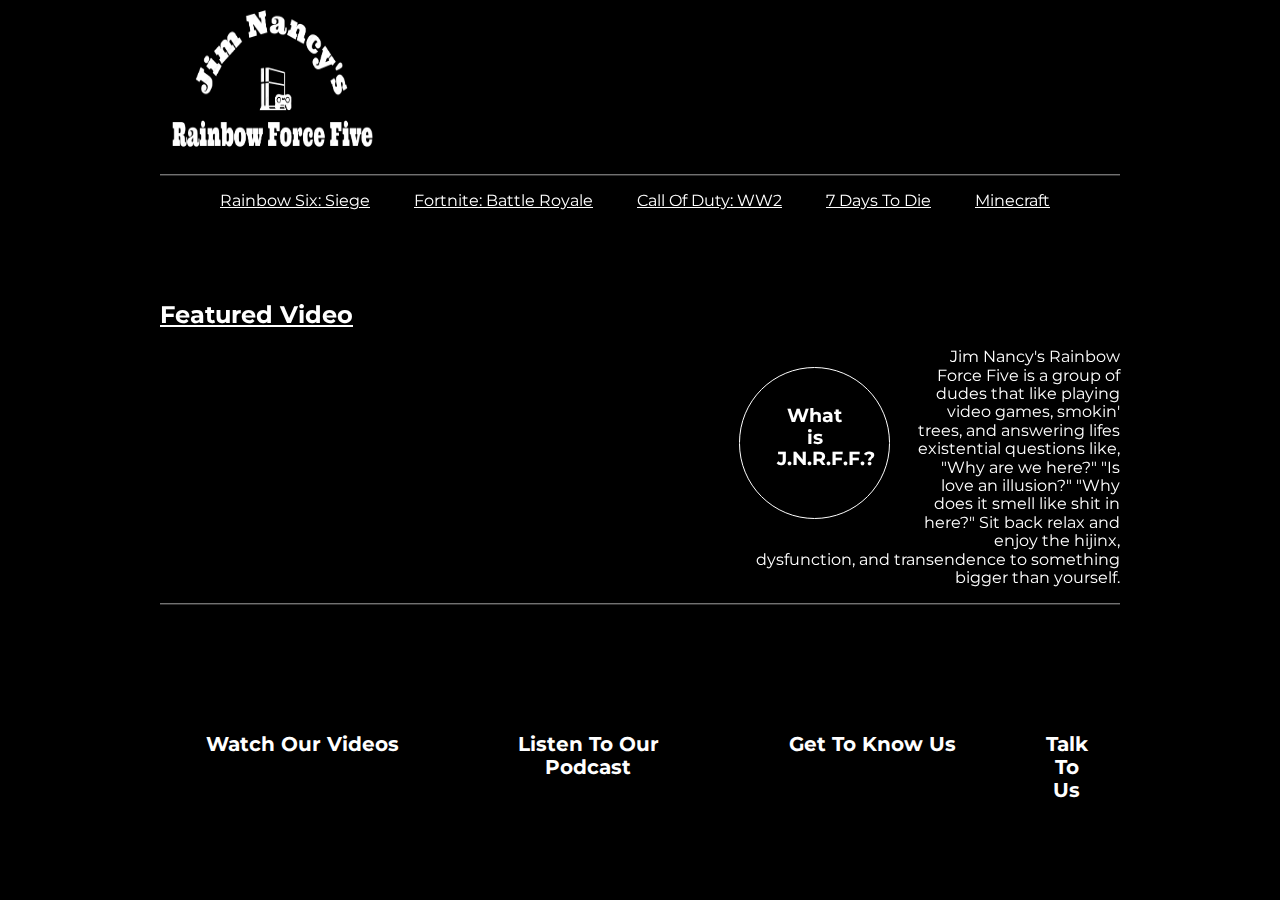
==== index.html @ 2433d575 "day 1 work" ====
<!DOCTYPE html>
<html>
<head>
  <link rel="stylesheet" type="text/css" href="styles/normalize.css">
  <link rel="stylesheet" href="styles/style.css">
  <link href="https://fonts.googleapis.com/css?family=Montserrat" rel="stylesheet">
  <link rel="stylesheet" type="text/css" href="https://code.ionicframework.com/ionicons/2.0.1/css/ionicons.min.css">
  <title>Jim Nancy's Rainbow Force Five</title>
</head>
<body class="landing">
  <section class="logo">
    <img src="images/logo.png" alt="JNRFF logo" width="230" height="170">
    <div class="line-separator"></div>
  </section>

  <nav>
    <ul>
      <li>Rainbow Six: Siege</li>
      <li>Fortnite: Battle Royale</li>
      <li>Call Of Duty: WW2</li>
      <li>7 Days To Die</li>
      <li>Minecraft</li>
    </ul>
  </nav>
<section class="highlight">
<h2 class="featured">Featured Video</h2>
  <div class="big-clip">
    <iframe width="560" height="315" src="https://www.youtube.com/embed/ibumdk_NmDE" frameborder="0" allowfullscreen>
    </iframe>
  </div>
  </section>

  <section class="about">
    <h3 class="about1">What is J.N.R.F.F.?</h3>
    <p class="para1">Jim Nancy's Rainbow Force Five is a group of dudes that like playing video games, smokin' trees, and answering lifes existential questions
       like, "Why are we here?" "Is love an illusion?" "Why does it smell like shit in here?"
      Sit back relax and enjoy the hijinx, dysfunction, and transendence to something bigger than yourself.</p>
  </section>

<div class="line-separator"></div>
  <section class="points">
             <div class="icon">
                 <span class="ion-social-youtube-outline"></span>
                 <h5 class="icon-point">Watch Our Videos</h5>
               </div>

               <div class="icon">
                 <span class="ion-ios-mic-outline"></span>
                 <h5 class="icon-point">Listen To Our Podcast</h5>
               </div>

               <div class="icon">
                 <span class="ion-ios-person-outline"></span>
                 <h5 class="icon-point">Get To Know Us</h5>
               </div>

               <div class="icon">
                 <span class="ion-ios-email-outline"></span>
                 <h5 class="icon-point">Talk To Us</h5>
                 </div>
  </section>

</body>
</html>
---- styles/style.css ----
.landing {
  background-color: black;
  max-width: 960px;
  margin: 0 auto;
}

.line-separator{
height:1px;
background:#717171;
border-bottom:1px solid #313030;
}

li {
  color: white;
  display: inline;
  padding: 20px;
  font-family: 'Montserrat', sans-serif;
  text-decoration: underline;
}

.featured {
  color: white;
  font-family: 'Montserrat', sans-serif;
  text-decoration: underline;
  margin-top: 90px;
}

.big-clip {
  float: left;
  top: 1px;
}

.aboutbox {

}


.about1 {
  float: left;
  margin: 1em;
  color: white;
  font-family: 'Montserrat', sans-serif;
  text-align : center;
  padding : 2em;
  border : 0.1em solid white;
  width  : 4em;
  height : 4em;
  border-radius: 100%;

}

.para1 {
  color: white;
}

p {
  font-family: 'Montserrat', sans-serif;
  text-align: right;
}

.ion-social-youtube-outline {
  color: white;
     font-size: 5rem;
}
.ion-ios-mic-outline {
  color: white;
     font-size: 5rem;
}
.ion-ios-person-outline {
  color: white;
     font-size: 5rem;
}
.ion-ios-email-outline {
  color: white;
     font-size: 5rem;
}

.points {
  position: relative;
     display: table;
     width: 100%;
     -webkit-box-sizing: border-box;
     -moz-box-sizing: border-box;
     box-sizing: border-box;
}

.icon {
  color: white;
  display: table-cell;
     position: relative;
     width: 33.3%;
     padding: 2rem;
     text-align: center;
}

.icon-point {
  font-size: 1.25rem;
  font-family: 'Montserrat', sans-serif;
}
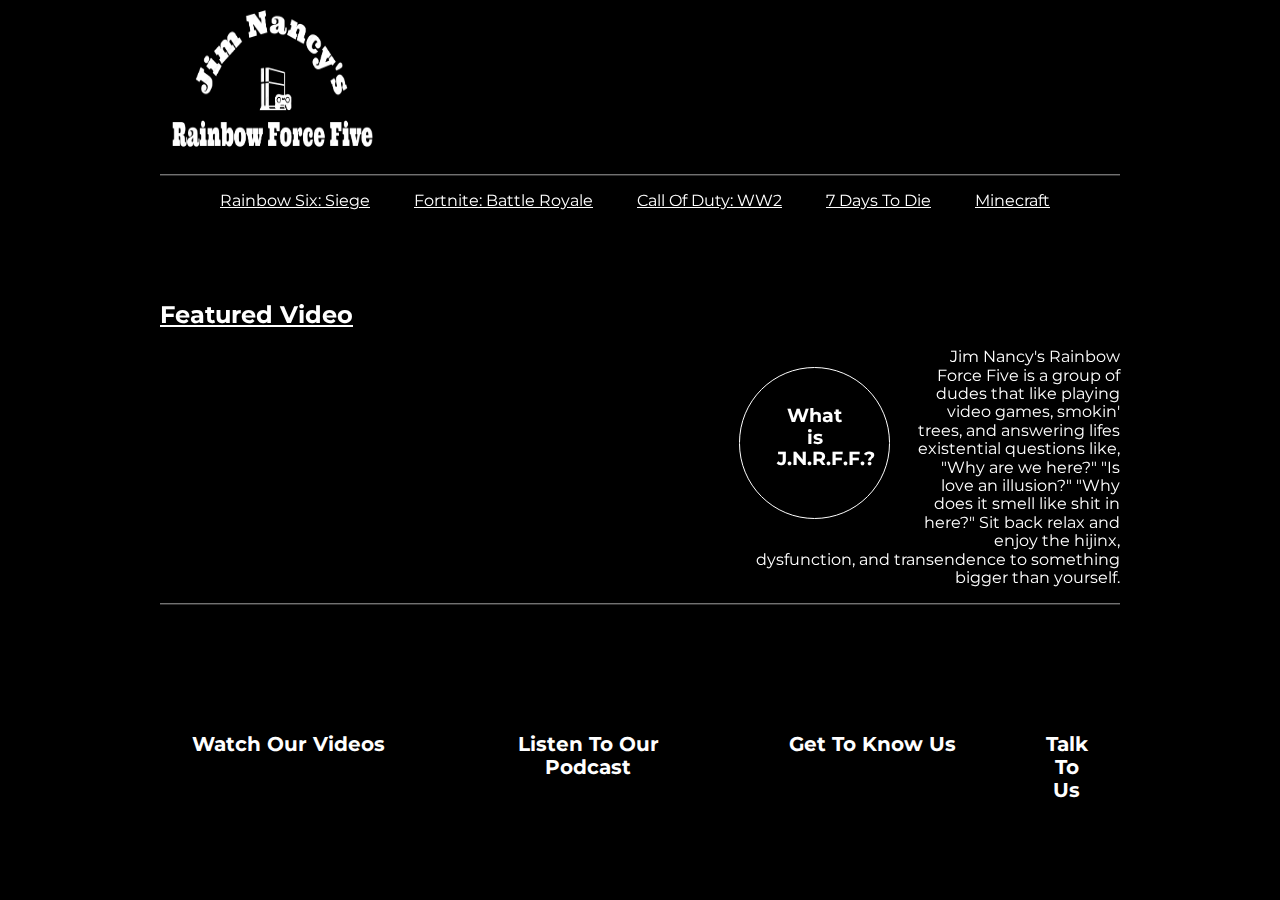
==== commit 811530e9: "added to js file" ====
--- a/index.html
+++ b/index.html
@@ -39,26 +39,27 @@
 
 <div class="line-separator"></div>
   <section class="points">
-             <div class="icon">
+             <div class="icon" id="icon1">
                  <span class="ion-social-youtube-outline"></span>
-                 <h5 class="icon-point">Watch Our Videos</h5>
+                 <h5 class="icon-point1">Watch Our Videos</h5>
                </div>
 
-               <div class="icon">
+               <div class="icon" id="icon2">
                  <span class="ion-ios-mic-outline"></span>
-                 <h5 class="icon-point">Listen To Our Podcast</h5>
+                 <h5 class="icon-point2">Listen To Our Podcast</h5>
                </div>
 
-               <div class="icon">
+               <div class="icon" id="icon3">
                  <span class="ion-ios-person-outline"></span>
-                 <h5 class="icon-point">Get To Know Us</h5>
+                 <h5 class="icon-point3">Get To Know Us</h5>
                </div>
 
-               <div class="icon">
+               <div class="icon" id="icon4">
                  <span class="ion-ios-email-outline"></span>
-                 <h5 class="icon-point">Talk To Us</h5>
+                 <h5 class="icon-point4">Talk To Us</h5>
                  </div>
   </section>
-
+  <script src="https://code.jquery.com/jquery-2.1.3.min.js"></script>
+<script src="scripts/landing.js"></script>
 </body>
 </html>
--- a/styles/style.css
+++ b/styles/style.css
@@ -93,7 +93,33 @@
      text-align: center;
 }
 
-.icon-point {
+
+.icon-point1 {
+  color: white;
+  display: table-cell;
+     position: relative;
+  color: white;
   font-size: 1.25rem;
   font-family: 'Montserrat', sans-serif;
 }
+
+.icon-point2 {
+  color: white;
+  display: table-cell;
+     position: relative;
+  color: white;
+  font-size: 1.25rem;
+  font-family: 'Montserrat', sans-serif;
+}
+
+.icon-point3 {
+  color: white;
+  font-size: 1.25rem;
+  font-family: 'Montserrat', sans-serif;
+}
+
+.icon-point4 {
+  color: white;
+  font-size: 1.25rem;
+  font-family: 'Montserrat', sans-serif;
+}
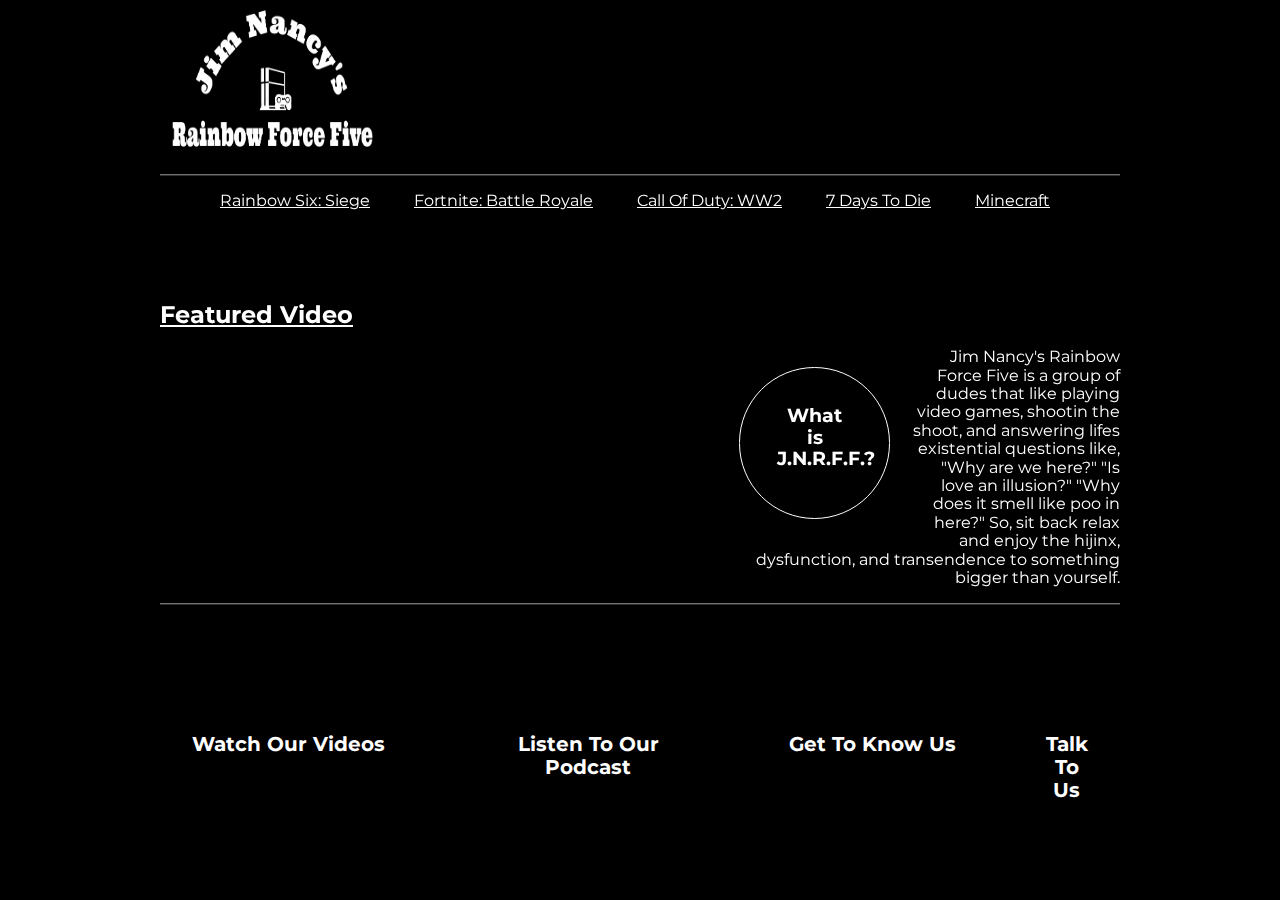
==== commit dd5ce22f: "fixed html" ====
--- a/index.html
+++ b/index.html
@@ -32,9 +32,9 @@
 
   <section class="about">
     <h3 class="about1">What is J.N.R.F.F.?</h3>
-    <p class="para1">Jim Nancy's Rainbow Force Five is a group of dudes that like playing video games, smokin' trees, and answering lifes existential questions
-       like, "Why are we here?" "Is love an illusion?" "Why does it smell like shit in here?"
-      Sit back relax and enjoy the hijinx, dysfunction, and transendence to something bigger than yourself.</p>
+    <p class="para1">Jim Nancy's Rainbow Force Five is a group of dudes that like playing video games, shootin the shoot, and answering lifes existential questions
+       like, "Why are we here?" "Is love an illusion?" "Why does it smell like poo in here?"
+      So, sit back relax and enjoy the hijinx, dysfunction, and transendence to something bigger than yourself.</p>
   </section>
 
 <div class="line-separator"></div>
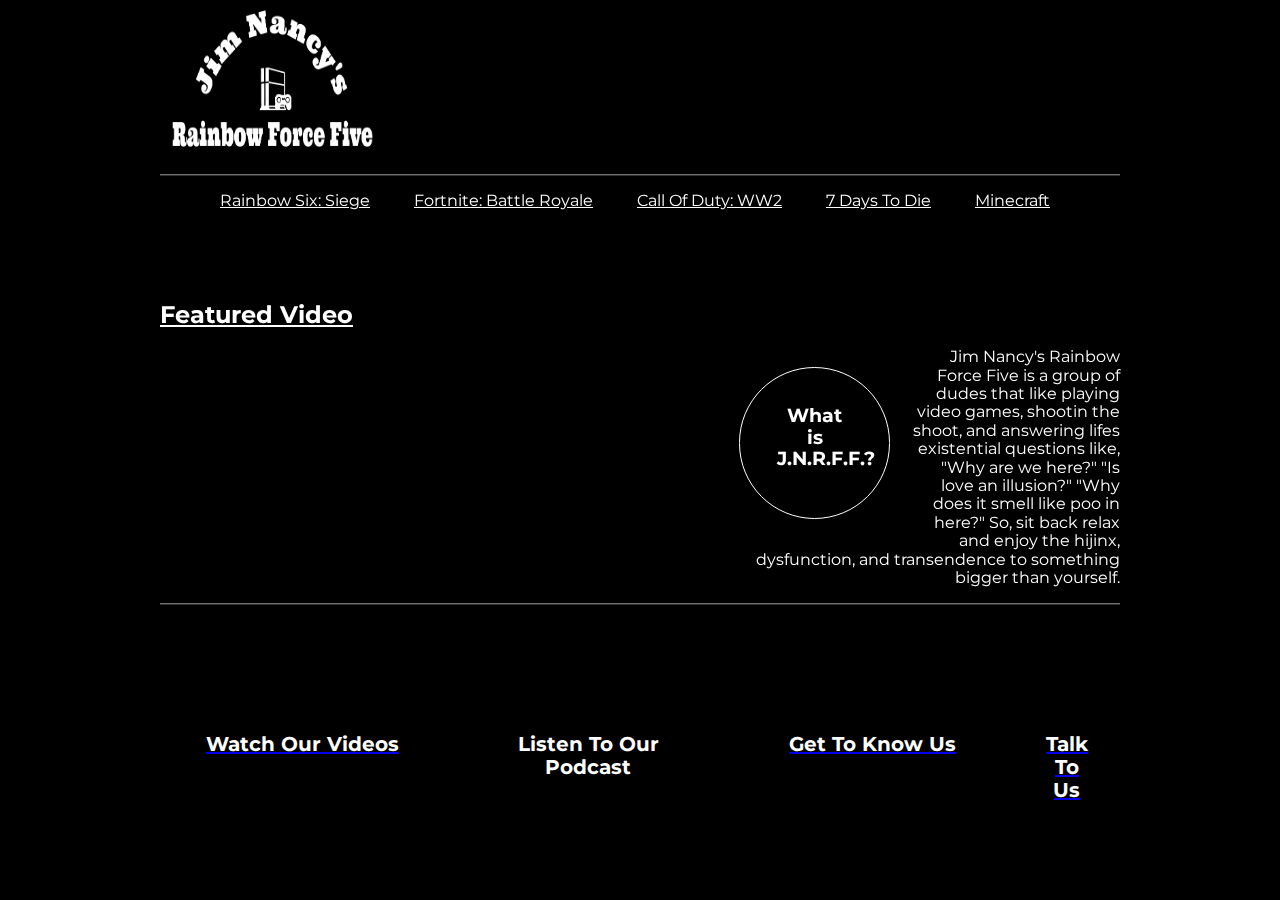
==== commit bac55cb2: "added pages" ====
--- a/index.html
+++ b/index.html
@@ -1,12 +1,14 @@
 <!DOCTYPE html>
 <html>
 <head>
+  <title>Jim Nancy's Rainbow Force Five</title>
+  <meta name="viewport" content="width=device-width, initial-scale=1">
   <link rel="stylesheet" type="text/css" href="styles/normalize.css">
   <link rel="stylesheet" href="styles/style.css">
   <link href="https://fonts.googleapis.com/css?family=Montserrat" rel="stylesheet">
   <link rel="stylesheet" type="text/css" href="https://code.ionicframework.com/ionicons/2.0.1/css/ionicons.min.css">
-  <title>Jim Nancy's Rainbow Force Five</title>
 </head>
+
 <body class="landing">
   <section class="logo">
     <img src="images/logo.png" alt="JNRFF logo" width="230" height="170">
@@ -40,8 +42,10 @@
 <div class="line-separator"></div>
   <section class="points">
              <div class="icon" id="icon1">
+               <a href="content/videos.html">
                  <span class="ion-social-youtube-outline"></span>
                  <h5 class="icon-point1">Watch Our Videos</h5>
+               </a>
                </div>
 
                <div class="icon" id="icon2">
@@ -50,13 +54,17 @@
                </div>
 
                <div class="icon" id="icon3">
+                 <a href="content/cast.html">
                  <span class="ion-ios-person-outline"></span>
                  <h5 class="icon-point3">Get To Know Us</h5>
+               </a>
                </div>
 
                <div class="icon" id="icon4">
+                 <a href="content/contact.html">
                  <span class="ion-ios-email-outline"></span>
                  <h5 class="icon-point4">Talk To Us</h5>
+               </a>
                  </div>
   </section>
   <script src="https://code.jquery.com/jquery-2.1.3.min.js"></script>
--- a/styles/style.css
+++ b/styles/style.css
@@ -1,3 +1,4 @@
+
 .landing {
   background-color: black;
   max-width: 960px;
@@ -96,17 +97,11 @@
 
 .icon-point1 {
   color: white;
-  display: table-cell;
-     position: relative;
-  color: white;
   font-size: 1.25rem;
   font-family: 'Montserrat', sans-serif;
 }
 
 .icon-point2 {
-  color: white;
-  display: table-cell;
-     position: relative;
   color: white;
   font-size: 1.25rem;
   font-family: 'Montserrat', sans-serif;
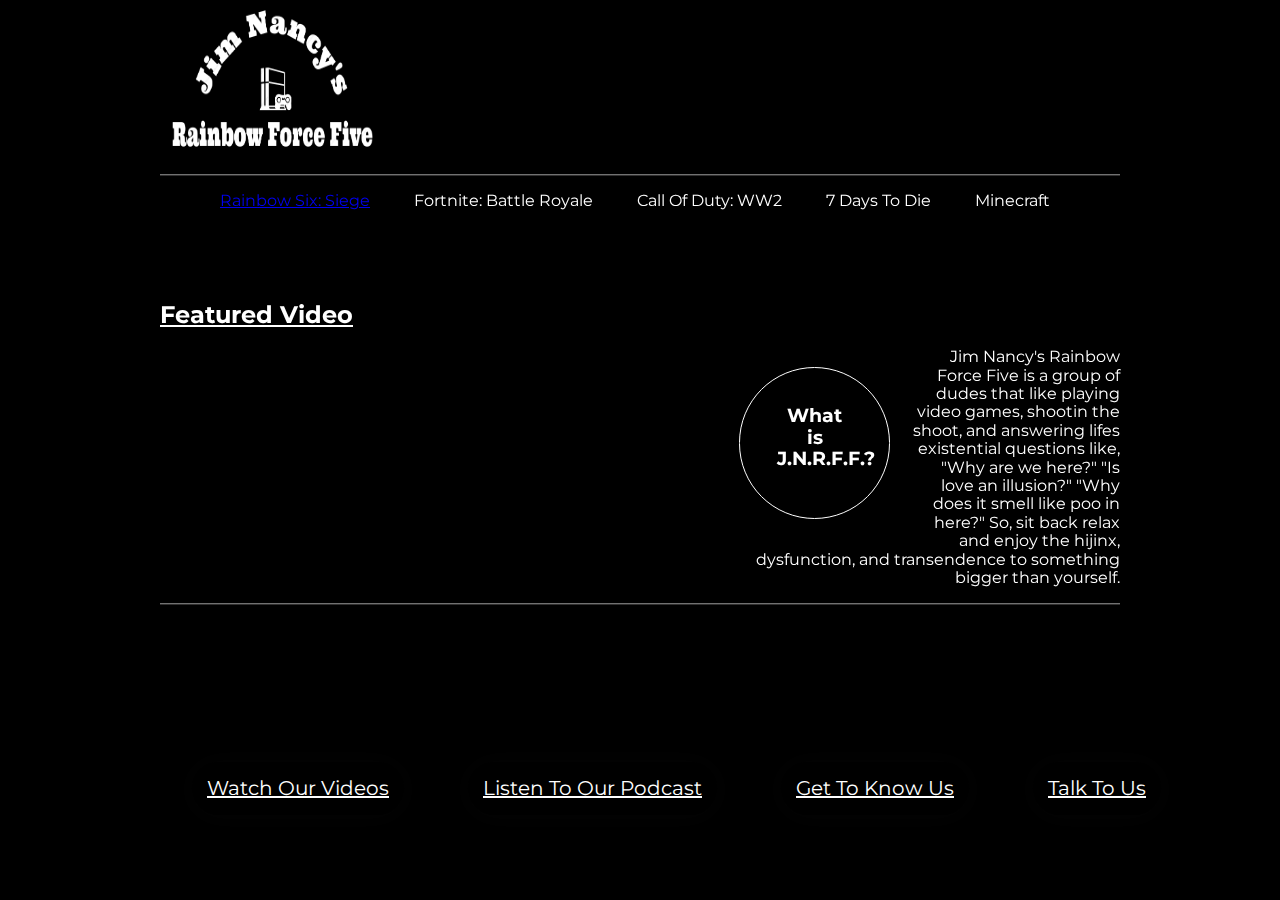
==== commit fc7f271c: "Day 3 work" ====
--- a/index.html
+++ b/index.html
@@ -17,7 +17,7 @@
 
   <nav>
     <ul>
-      <li>Rainbow Six: Siege</li>
+      <li><a id="video-link" href="cast.html">Rainbow Six: Siege</a></li>
       <li>Fortnite: Battle Royale</li>
       <li>Call Of Duty: WW2</li>
       <li>7 Days To Die</li>
@@ -42,32 +42,28 @@
 <div class="line-separator"></div>
   <section class="points">
              <div class="icon" id="icon1">
-               <a href="content/videos.html">
                  <span class="ion-social-youtube-outline"></span>
-                 <h5 class="icon-point1">Watch Our Videos</h5>
-               </a>
+                 <input id="bttn1" type='button' value='Watch Our Videos' onclick="setTimeout('window.alert(\'Now it should load the video page.\')', 2000)"/>
                </div>
 
                <div class="icon" id="icon2">
                  <span class="ion-ios-mic-outline"></span>
-                 <h5 class="icon-point2">Listen To Our Podcast</h5>
+                 <input id="bttn2" type='button' value='Listen To Our Podcast' onclick="setTimeout('window.alert(\'Now it should load the podcast page.\')', 2000)"/>
                </div>
 
                <div class="icon" id="icon3">
-                 <a href="content/cast.html">
                  <span class="ion-ios-person-outline"></span>
-                 <h5 class="icon-point3">Get To Know Us</h5>
-               </a>
-               </div>
+                 <input id="bttn3" type='button' value='Get To Know Us' onclick="setTimeout('window.alert(\'Now it should load the cast page.\')', 2000)"/>
+                </div>
 
                <div class="icon" id="icon4">
-                 <a href="content/contact.html">
                  <span class="ion-ios-email-outline"></span>
-                 <h5 class="icon-point4">Talk To Us</h5>
-               </a>
+                 <input id="bttn4" type='button' value='Talk To Us' onclick="setTimeout('window.alert(\'Now it should load the contact page.\')', 2000)"/>
                  </div>
   </section>
-  <script src="https://code.jquery.com/jquery-2.1.3.min.js"></script>
+  <script src="https://code.jquery.com/jquery-2.1.3.min.js">
+
+  </script>
 <script src="scripts/landing.js"></script>
 </body>
 </html>
--- a/styles/style.css
+++ b/styles/style.css
@@ -16,7 +16,7 @@
   display: inline;
   padding: 20px;
   font-family: 'Montserrat', sans-serif;
-  text-decoration: underline;
+  t
 }
 
 .featured {
@@ -65,15 +65,15 @@
 }
 .ion-ios-mic-outline {
   color: white;
-     font-size: 5rem;
+     font-size: 5.5rem;
 }
 .ion-ios-person-outline {
   color: white;
-     font-size: 5rem;
+     font-size: 6.5rem;
 }
 .ion-ios-email-outline {
   color: white;
-     font-size: 5rem;
+     font-size: 6rem;
 }
 
 .points {
@@ -95,26 +95,114 @@
 }
 
 
-.icon-point1 {
-  color: white;
-  font-size: 1.25rem;
-  font-family: 'Montserrat', sans-serif;
-}
-
-.icon-point2 {
-  color: white;
-  font-size: 1.25rem;
-  font-family: 'Montserrat', sans-serif;
-}
-
-.icon-point3 {
-  color: white;
-  font-size: 1.25rem;
-  font-family: 'Montserrat', sans-serif;
-}
-
-.icon-point4 {
-  color: white;
-  font-size: 1.25rem;
-  font-family: 'Montserrat', sans-serif;
-}
+#bttn1 {
+  -webkit-border-radius: 60;
+  -moz-border-radius: 60;
+  border-radius: 60px;
+  text-shadow: 1px 1px 0px #000000;
+  -webkit-box-shadow: 0px 1px 26px #050505;
+  -moz-box-shadow: 0px 1px 26px #050505;
+  box-shadow: 0px 1px 26px #050505;
+
+  color: #ffffff;
+  font-size: 20px;
+  padding: 15px;
+  background: #000000;
+  border: solid #000000 0px;
+  text-decoration: underline;
+    font-family: 'Montserrat', sans-serif;
+}
+
+#bttn2 {
+  -webkit-border-radius: 60;
+  -moz-border-radius: 60;
+  border-radius: 60px;
+  text-shadow: 1px 1px 0px #000000;
+  -webkit-box-shadow: 0px 1px 26px #050505;
+  -moz-box-shadow: 0px 1px 26px #050505;
+  box-shadow: 0px 1px 26px #050505;
+
+  color: #ffffff;
+  font-size: 20px;
+  padding: 15px;
+  background: #000000;
+  border: solid #000000 0px;
+  text-decoration: underline;
+    font-family: 'Montserrat', sans-serif;
+}
+
+#bttn3 {
+-webkit-border-radius: 60;
+-moz-border-radius: 60;
+border-radius: 60px;
+text-shadow: 1px 1px 0px #000000;
+-webkit-box-shadow: 0px 1px 26px #050505;
+-moz-box-shadow: 0px 1px 26px #050505;
+box-shadow: 0px 1px 26px #050505;
+
+color: #ffffff;
+font-size: 20px;
+padding: 15px;
+background: #000000;
+border: solid #000000 0px;
+text-decoration: underline;
+font-family: 'Montserrat', sans-serif;
+}
+
+#bttn4 {
+  -webkit-border-radius: 60;
+  -moz-border-radius: 60;
+  border-radius: 60px;
+  text-shadow: 1px 1px 0px #000000;
+  -webkit-box-shadow: 0px 1px 26px #050505;
+  -moz-box-shadow: 0px 1px 26px #050505;
+  box-shadow: 0px 1px 26px #050505;
+
+  color: #ffffff;
+  font-size: 20px;
+  padding: 15px;
+  background: #000000;
+  border: solid #000000 0px;
+  text-decoration: underline;
+  font-family: 'Montserrat', sans-serif;
+}
+
+#bttn1:hover {
+  background: #757575;
+  background-image: -webkit-linear-gradient(top, #757575, #1c1c1c);
+  background-image: -moz-linear-gradient(top, #757575, #1c1c1c);
+  background-image: -ms-linear-gradient(top, #757575, #1c1c1c);
+  background-image: -o-linear-gradient(top, #757575, #1c1c1c);
+  background-image: linear-gradient(to bottom, #757575, #1c1c1c);
+  text-decoration: none;
+}
+
+#bttn2:hover {
+  background: #757575;
+  background-image: -webkit-linear-gradient(top, #757575, #1c1c1c);
+  background-image: -moz-linear-gradient(top, #757575, #1c1c1c);
+  background-image: -ms-linear-gradient(top, #757575, #1c1c1c);
+  background-image: -o-linear-gradient(top, #757575, #1c1c1c);
+  background-image: linear-gradient(to bottom, #757575, #1c1c1c);
+  text-decoration: none;
+}
+
+#bttn3:hover {
+  background: #757575;
+  background-image: -webkit-linear-gradient(top, #757575, #1c1c1c);
+  background-image: -moz-linear-gradient(top, #757575, #1c1c1c);
+  background-image: -ms-linear-gradient(top, #757575, #1c1c1c);
+  background-image: -o-linear-gradient(top, #757575, #1c1c1c);
+  background-image: linear-gradient(to bottom, #757575, #1c1c1c);
+  text-decoration: none;
+}
+
+#bttn4:hover {
+  background: #757575;
+  background-image: -webkit-linear-gradient(top, #757575, #1c1c1c);
+  background-image: -moz-linear-gradient(top, #757575, #1c1c1c);
+  background-image: -ms-linear-gradient(top, #757575, #1c1c1c);
+  background-image: -o-linear-gradient(top, #757575, #1c1c1c);
+  background-image: linear-gradient(to bottom, #757575, #1c1c1c);
+  text-decoration: none;
+}
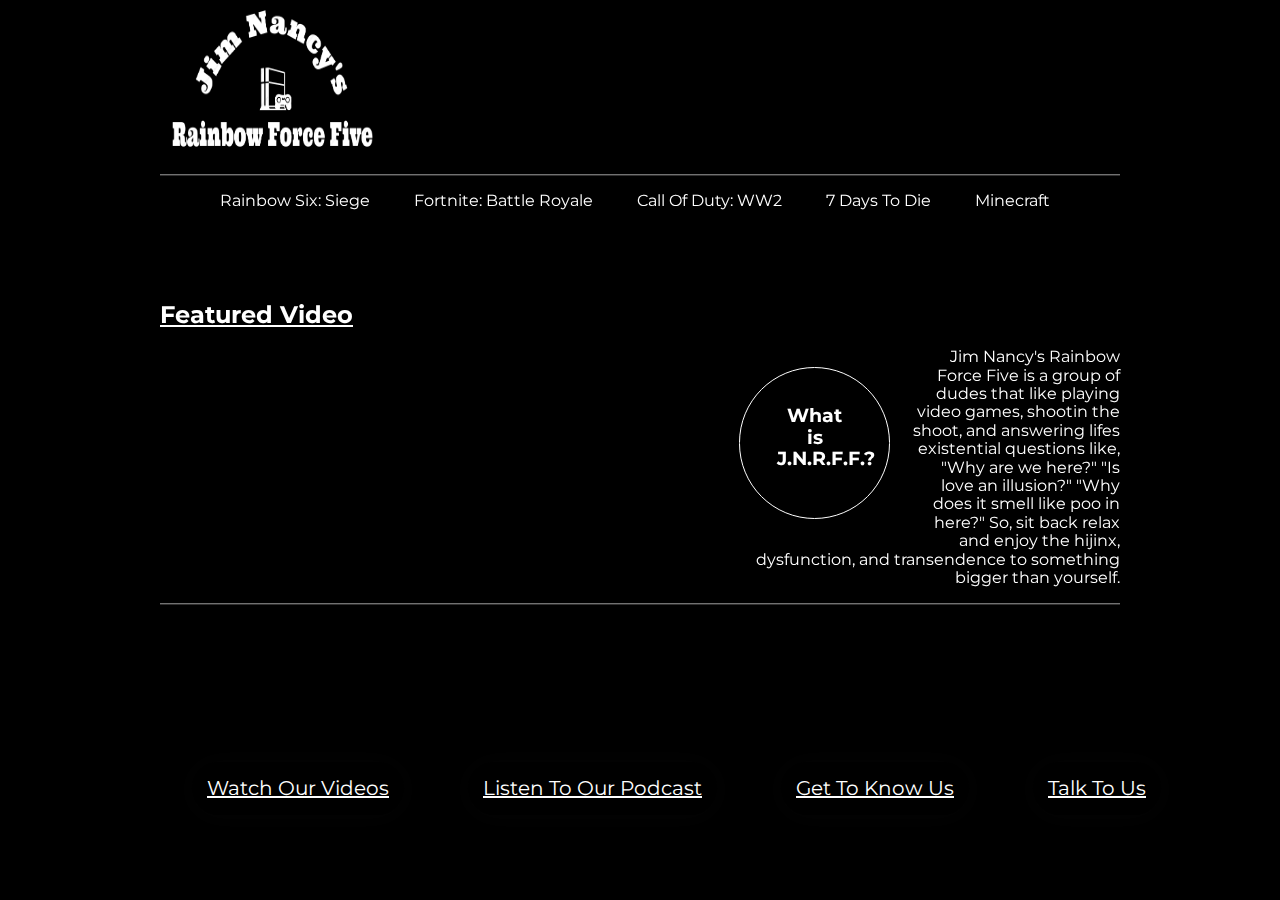
==== commit 72dba974: "cast and video pages" ====
--- a/index.html
+++ b/index.html
@@ -17,7 +17,7 @@
 
   <nav>
     <ul>
-      <li><a id="video-link" href="cast.html">Rainbow Six: Siege</a></li>
+      <li>Rainbow Six: Siege</a></li>
       <li>Fortnite: Battle Royale</li>
       <li>Call Of Duty: WW2</li>
       <li>7 Days To Die</li>
@@ -43,27 +43,27 @@
   <section class="points">
              <div class="icon" id="icon1">
                  <span class="ion-social-youtube-outline"></span>
-                 <input id="bttn1" type='button' value='Watch Our Videos' onclick="setTimeout('window.alert(\'Now it should load the video page.\')', 2000)"/>
+                 <input class="nav-button" id="bttn1" data-link='videos.html' type='button' value='Watch Our Videos'/>
                </div>
 
                <div class="icon" id="icon2">
                  <span class="ion-ios-mic-outline"></span>
-                 <input id="bttn2" type='button' value='Listen To Our Podcast' onclick="setTimeout('window.alert(\'Now it should load the podcast page.\')', 2000)"/>
+                 <input class="nav-button" id="bttn2" data-link='podcast.html' type='button' value='Listen To Our Podcast'/>
                </div>
 
                <div class="icon" id="icon3">
                  <span class="ion-ios-person-outline"></span>
-                 <input id="bttn3" type='button' value='Get To Know Us' onclick="setTimeout('window.alert(\'Now it should load the cast page.\')', 2000)"/>
+                 <input class="nav-button" id="bttn3" data-link="cast.html" type='button' value='Get To Know Us'/>
+
                 </div>
 
                <div class="icon" id="icon4">
                  <span class="ion-ios-email-outline"></span>
-                 <input id="bttn4" type='button' value='Talk To Us' onclick="setTimeout('window.alert(\'Now it should load the contact page.\')', 2000)"/>
+                 <input class="nav-button" id="bttn4" data-link="contact.html" type='button' value='Talk To Us'/>
                  </div>
   </section>
-  <script src="https://code.jquery.com/jquery-2.1.3.min.js">
-
-  </script>
-<script src="scripts/landing.js"></script>
+  <script src="https://code.jquery.com/jquery-2.1.3.min.js"></script>
+  <script src="scripts/landing.js"></script>
+  <script src="scripts/main.js"></script>
 </body>
 </html>
